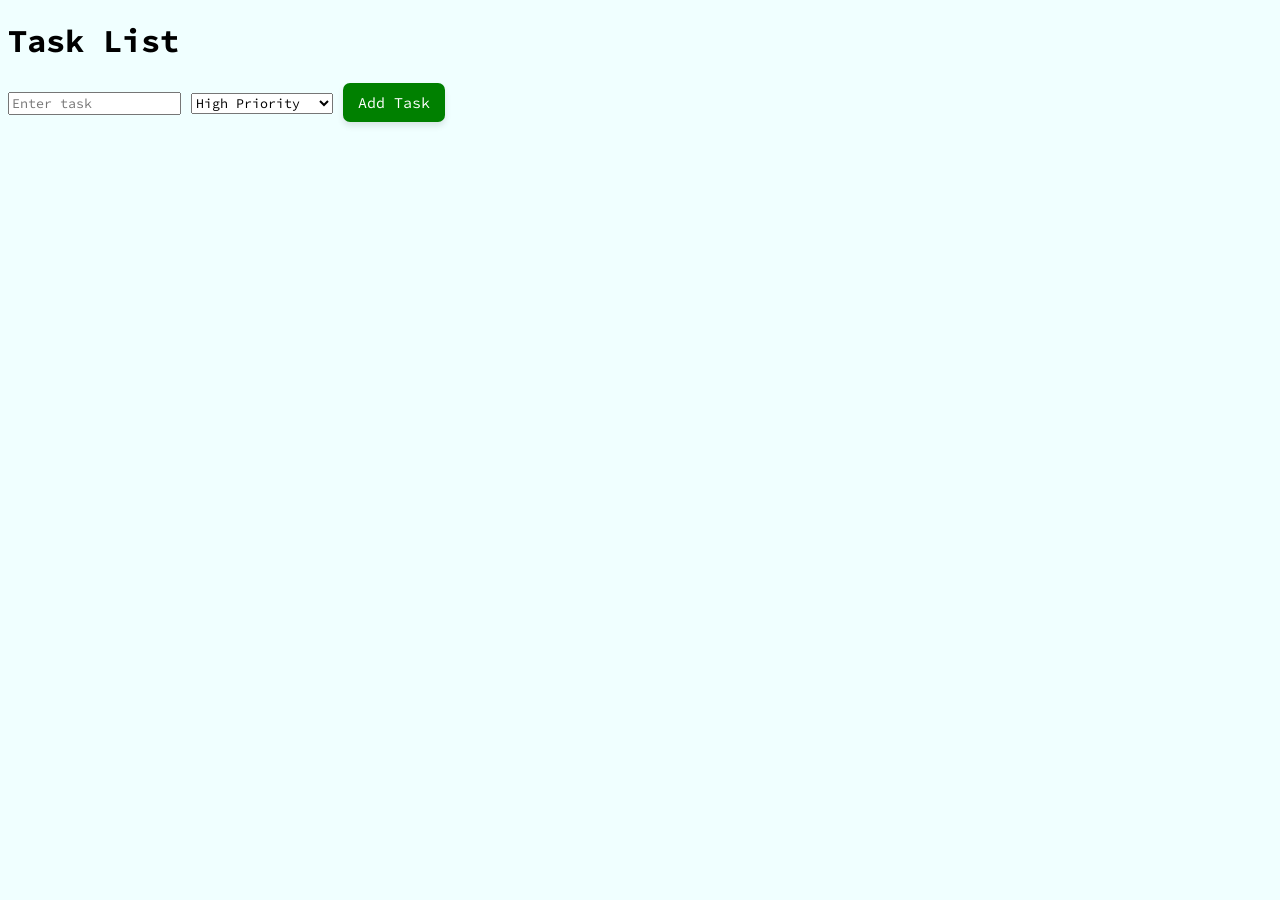
==== sba-316/index.html @ 65ebcd9a "set up repo" ====
<!DOCTYPE html>
    <html lang="en">
    <head>
        <meta charset="UTF-8">
        <meta name="viewport" content="width=device-width, initial-scale=1.0">
        <title>SBA316 - Tasks List</title>
        <script defer src="./script.js"></script>
        <link rel="preconnect" href="https://fonts.googleapis.com">
        <link rel="preconnect" href="https://fonts.gstatic.com" crossorigin>
        <link href="https://fonts.googleapis.com/css2?family=Source+Code+Pro:ital,wght@0,200..900;1,200..900&display=swap" rel="stylesheet">
        <link rel="stylesheet" href="./styles.css">
    </head>
    <body>
        <h1>Task List</h1>
        <form id="taskForm">
            <input type="text" id="taskInput" placeholder="Enter task" required>
            <select id="priority">
                <option value="high">High Priority</option>
                <option value="medium">Medium Priority</option>
                <option value="low">Low Priority</option>
            </select>
            <button type="submit">Add Task</button>
        </form>
            <ul id="taskList"></ul>
            <ul id="completedTaskList"></ul>
            <button id="clearTaskBtn" class="hidden">Clear Completed Tasks</button>
    </body>
</html>
---- sba-316/styles.css ----
.high-priority {
    color: red;
    font-weight: bold;
}

.medium-priority {
    color: orange;
    font-weight: bold;
}

.low-priority {
    color: green;
}

.hidden {
    display: none;
}

li {
    padding: 10px;
}
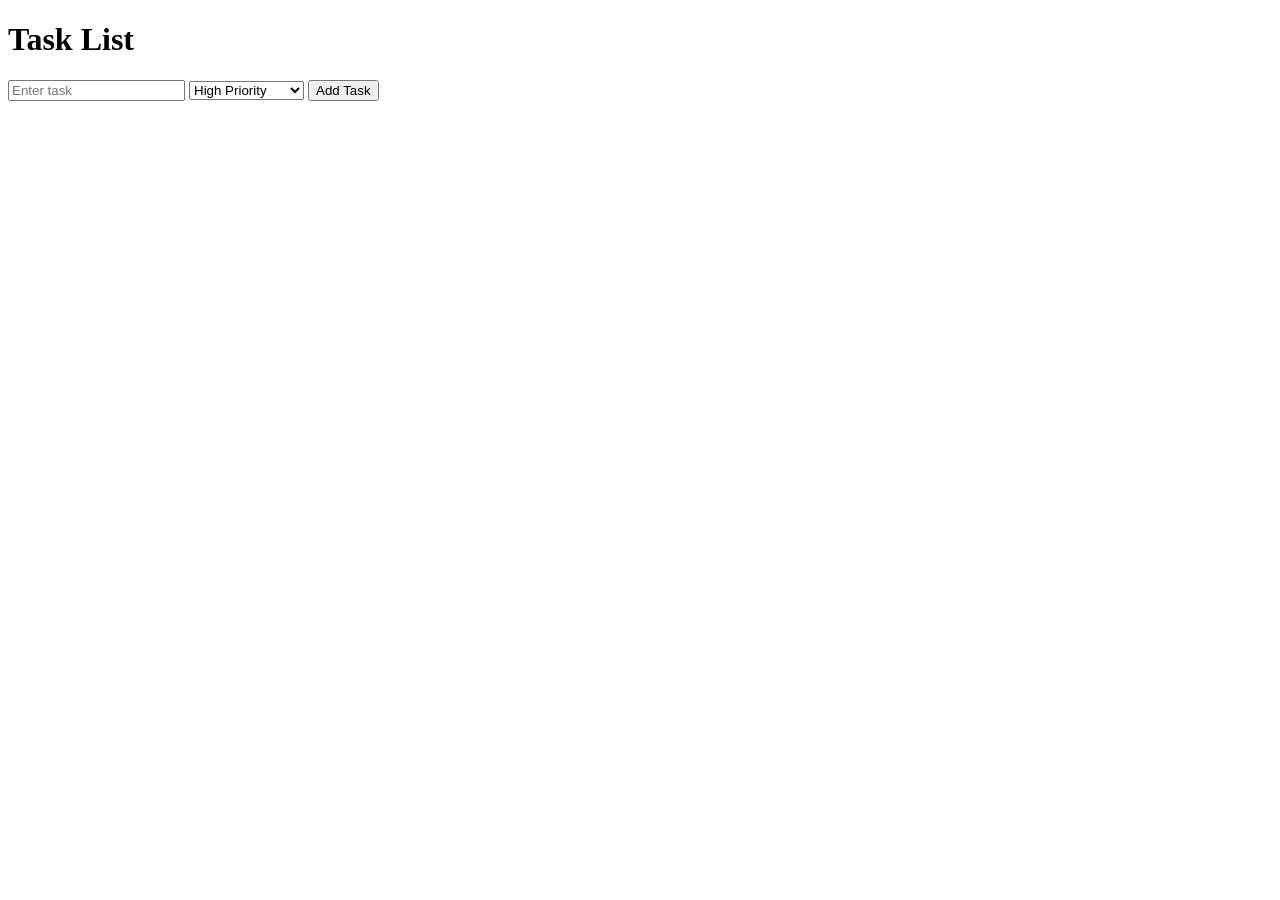
==== commit b4ba51c0: "create taskManager function" ====
--- a/sba-316/index.html
+++ b/sba-316/index.html
@@ -4,7 +4,7 @@
         <meta charset="UTF-8">
         <meta name="viewport" content="width=device-width, initial-scale=1.0">
         <title>SBA316 - Tasks List</title>
-        <script defer src="./script.js"></script>
+        <script defer src="./main.js"></script>
         <link rel="preconnect" href="https://fonts.googleapis.com">
         <link rel="preconnect" href="https://fonts.gstatic.com" crossorigin>
         <link href="https://fonts.googleapis.com/css2?family=Source+Code+Pro:ital,wght@0,200..900;1,200..900&display=swap" rel="stylesheet">
